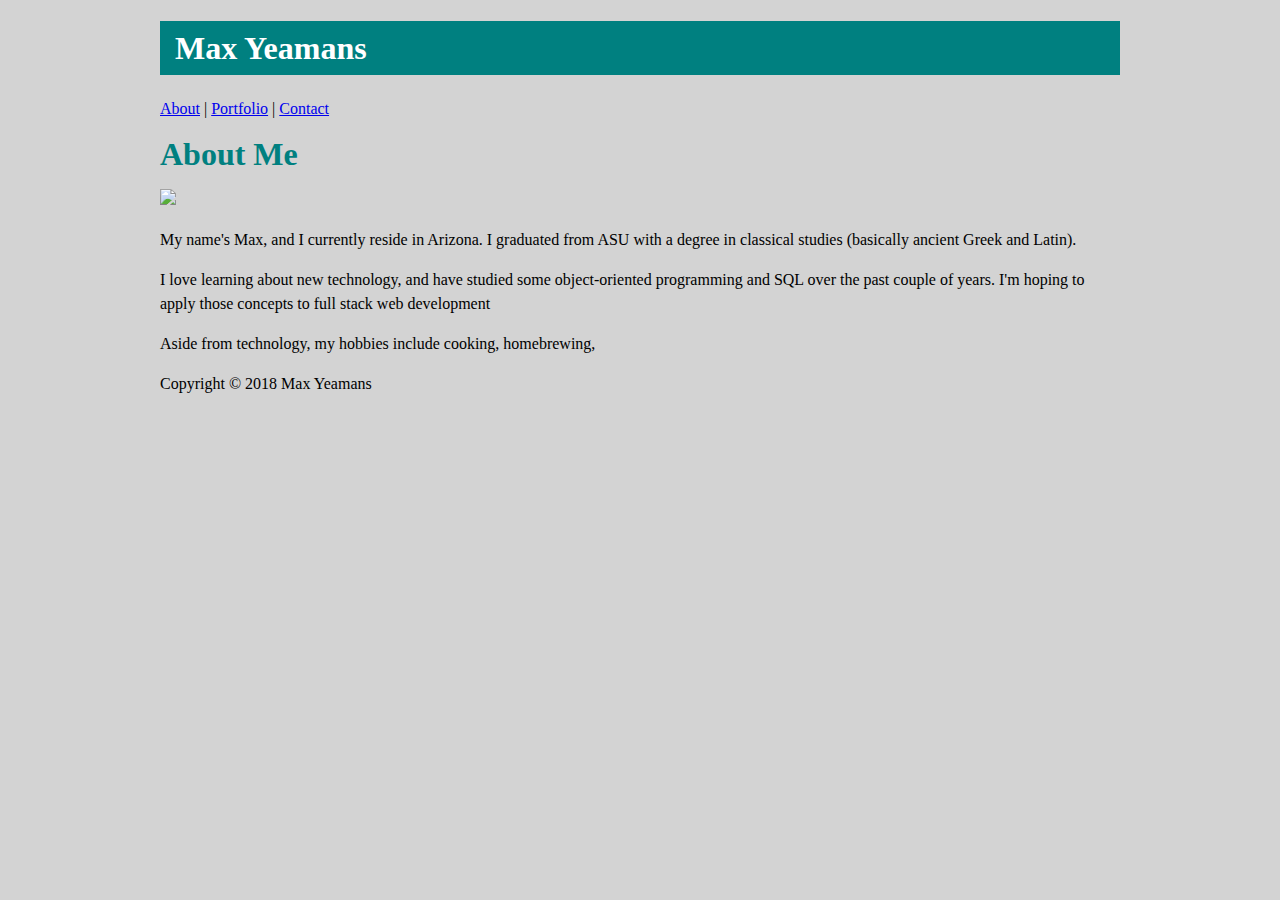
==== index.html @ ea953e16 "Added links to the homepage" ====
<!DOCTYPE html>
<html>
<head>
    <meta charset="utf-8" />
    <meta http-equiv="X-UA-Compatible" content="IE=edge">
    <title>Max Yeamans</title>
    <meta name="viewport" content="width=device-width, initial-scale=1">
    <link rel="stylesheet" type="text/css" media="screen" href="assets/css/style.css" />
</head>
<body>  
    <div class="container">
        <header>
            <h1 id="name">Max Yeamans</h1>
            <nav><a href="index.html">About</a> | <a href="portfolio.html">Portfolio</a> | <a href="contact.html">Contact</a></nav>
        </header>   
        <article>
            <h1>About Me</h1>
            <img src="http://en.spongepedia.org/images/thumb/3/33/Spongebob!!!.jpg/180px-Spongebob!!!.jpg" />
            <section>
                <p>My name's Max, and I currently reside in Arizona. I graduated from ASU with a degree in classical studies (basically ancient Greek and Latin). </p>
                <p>I love learning about new technology, and have studied some object-oriented programming and SQL over the past couple of years. I'm hoping to apply those concepts to full stack web development</p>
                <p>Aside from technology, my hobbies include cooking, homebrewing, </p>
            </section>
        </article>
        <footer>Copyright &copy; 2018 Max Yeamans</footer>
    </div>
</body>
</html>
---- assets/css/style.css ----
body {
    background: lightgray;    
    margin: 0 auto;
    font-size: 16px;
    line-height: 150%;
}

.container {
    width: 960px;
    margin: 0 auto;
}

h1 {
    color: teal;
}

#name {
    color: white;
    background: teal;
    padding: 15px;
}
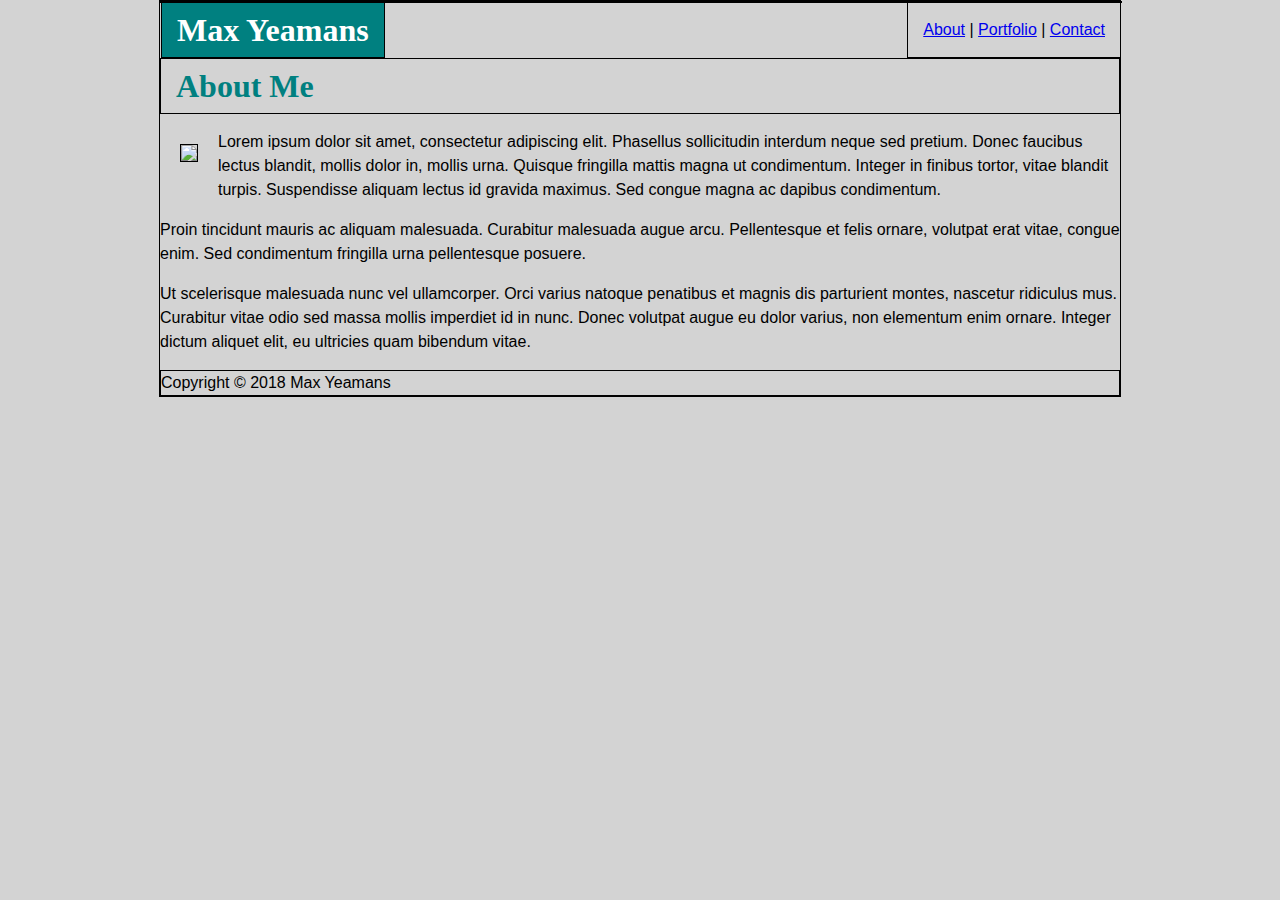
==== commit 7f660535: "Fixed the float issues (hopefully) and standardized layout across the site." ====
--- a/index.html
+++ b/index.html
@@ -8,19 +8,19 @@
     <link rel="stylesheet" type="text/css" media="screen" href="assets/css/style.css" />
 </head>
 <body>  
-    <div class="container">
+    <div class="container clearfix">
         <header>
-            <h1 id="name">Max Yeamans</h1>
+            <h1 id="pageTopic">Max Yeamans</h1>
             <nav><a href="index.html">About</a> | <a href="portfolio.html">Portfolio</a> | <a href="contact.html">Contact</a></nav>
         </header>   
         <article>
             <h1>About Me</h1>
-            <img src="http://en.spongepedia.org/images/thumb/3/33/Spongebob!!!.jpg/180px-Spongebob!!!.jpg" />
-            <section>
-                <p>My name's Max, and I currently reside in Arizona. I graduated from ASU with a degree in classical studies (basically ancient Greek and Latin). </p>
-                <p>I love learning about new technology, and have studied some object-oriented programming and SQL over the past couple of years. I'm hoping to apply those concepts to full stack web development</p>
-                <p>Aside from technology, my hobbies include cooking, homebrewing, </p>
-            </section>
+            <img src="http://en.spongepedia.org/images/thumb/3/33/Spongebob!!!.jpg/180px-Spongebob!!!.jpg" id="profilePic" />
+            <!-- <section id="bio"> -->
+                <p>Lorem ipsum dolor sit amet, consectetur adipiscing elit. Phasellus sollicitudin interdum neque sed pretium. Donec faucibus lectus blandit, mollis dolor in, mollis urna. Quisque fringilla mattis magna ut condimentum. Integer in finibus tortor, vitae blandit turpis. Suspendisse aliquam lectus id gravida maximus. Sed congue magna ac dapibus condimentum.</p>
+                <p>Proin tincidunt mauris ac aliquam malesuada. Curabitur malesuada augue arcu. Pellentesque et felis ornare, volutpat erat vitae, congue enim. Sed condimentum fringilla urna pellentesque posuere.</p>
+                <p>Ut scelerisque malesuada nunc vel ullamcorper. Orci varius natoque penatibus et magnis dis parturient montes, nascetur ridiculus mus. Curabitur vitae odio sed massa mollis imperdiet id in nunc. Donec volutpat augue eu dolor varius, non elementum enim ornare. Integer dictum aliquet elit, eu ultricies quam bibendum vitae.</p>
+            <!-- </section> -->
         </article>
         <footer>Copyright &copy; 2018 Max Yeamans</footer>
     </div>
--- a/assets/css/style.css
+++ b/assets/css/style.css
@@ -1,22 +1,73 @@
+.clearfix::after {
+	content: “”;
+	display: block;
+	clear: both;
+}
+
 body {
     background: lightgray;    
     margin: 0 auto;
+    font-family: 'Arial', 'Helvetica Neue', Helvetica, sans-serif;
     font-size: 16px;
     line-height: 150%;
 }
 
+header {
+    border: black 1px solid;
+    width: 960px;
+    background-color: white;
+}
+
+article {
+    clear: both;
+}
+
 .container {
+    border: black 1px solid;
     width: 960px;
     margin: 0 auto;
 }
 
 h1 {
+    border: black 1px solid;
+    margin-top: 10px;
+    margin-bottom: 10px;
+    padding: 15px;
     color: teal;
+    font-family: 'Georgia', Times, Times New Roman, serif;
 }
 
-#name {
-    color: white;
-    background: teal;
+nav {
+    border: black 1px solid;
+    float: right;
     padding: 15px;
 }
 
+section {
+    clear: both;
+}
+
+footer {
+    border: black 1px solid;
+    clear: both;
+}
+
+#pageTopic {
+    margin-top: 0px;
+    margin-bottom: 0px;
+    border: black 1px solid;
+    color: white;
+    background: teal;
+    float:left;
+}
+
+#profilePic {
+    margin: 20px;
+    border: black 1px solid;
+    float: left;
+}
+
+/* #bio {
+    float: right;
+} */
+
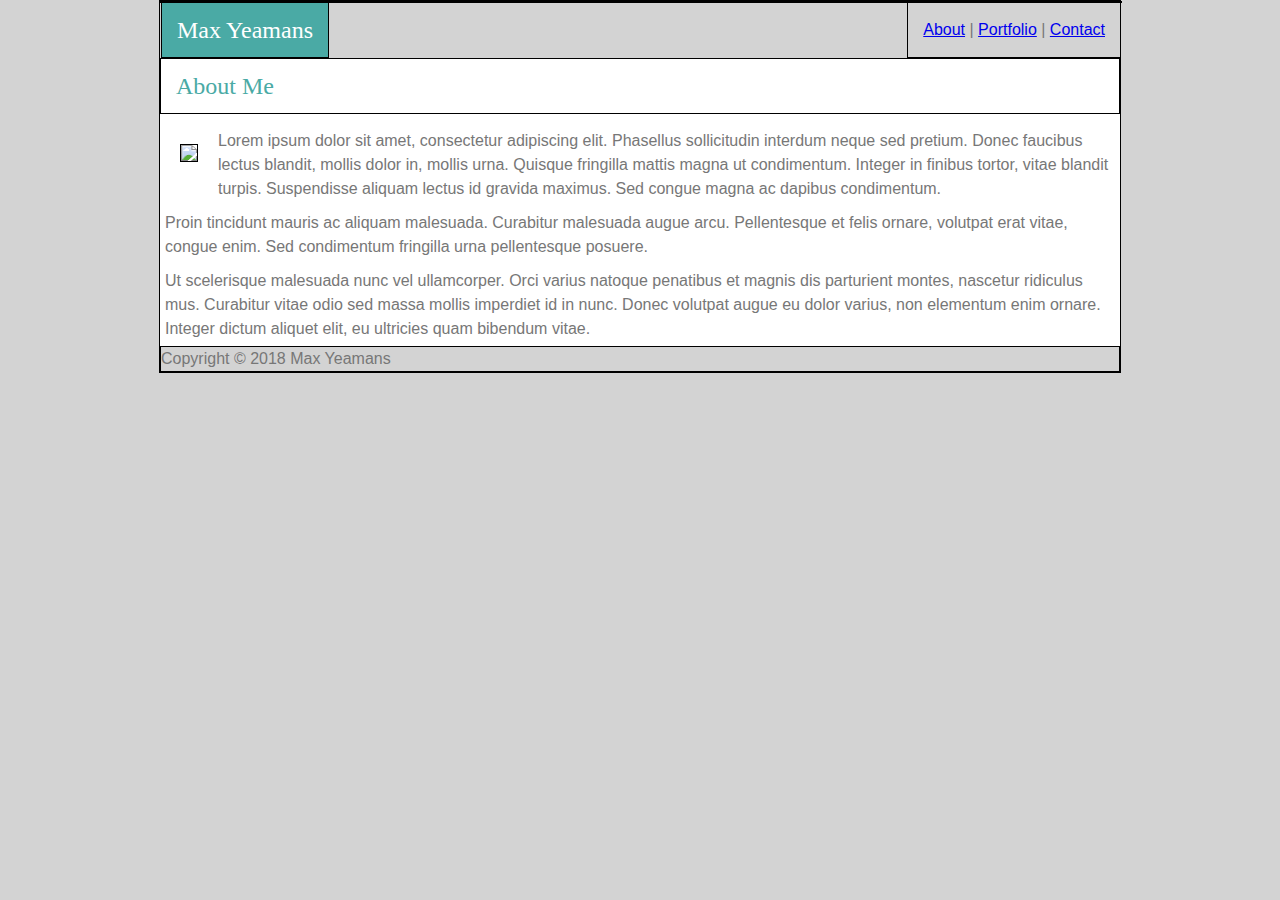
==== commit a068d0b5: "Added images, added css for the table" ====
--- a/index.html
+++ b/index.html
@@ -5,6 +5,7 @@
     <meta http-equiv="X-UA-Compatible" content="IE=edge">
     <title>Max Yeamans</title>
     <meta name="viewport" content="width=device-width, initial-scale=1">
+    <link rel="stylesheet" type="text/css" media="screen" href="assets/css/reset.css" />
     <link rel="stylesheet" type="text/css" media="screen" href="assets/css/style.css" />
 </head>
 <body>  
--- a/assets/css/style.css
+++ b/assets/css/style.css
@@ -8,6 +8,7 @@
     background: lightgray;    
     margin: 0 auto;
     font-family: 'Arial', 'Helvetica Neue', Helvetica, sans-serif;
+    color: #777777;
     font-size: 16px;
     line-height: 150%;
 }
@@ -15,32 +16,18 @@
 header {
     border: black 1px solid;
     width: 960px;
-    background-color: white;
-}
-
-article {
-    clear: both;
-}
-
-.container {
-    border: black 1px solid;
-    width: 960px;
-    margin: 0 auto;
-}
-
-h1 {
-    border: black 1px solid;
-    margin-top: 10px;
-    margin-bottom: 10px;
-    padding: 15px;
-    color: teal;
-    font-family: 'Georgia', Times, Times New Roman, serif;
+    background-color: #ffffff;
 }
 
 nav {
     border: black 1px solid;
     float: right;
     padding: 15px;
+}
+
+article {
+    clear: both;
+    background: #ffffff;
 }
 
 section {
@@ -52,12 +39,52 @@
     clear: both;
 }
 
+h1 {
+    border: black 1px solid;
+    margin-top: 10px;
+    margin-bottom: 10px;
+    padding: 15px;
+    font-size: 24px;
+    color: #4aaaa5;
+    font-family: 'Georgia', Times, Times New Roman, serif;
+}
+
+p {
+    padding: 5px;
+}
+
+td {
+    position: relative;
+    padding: 10px;
+}
+
+/* .projectPic {
+    position: relative;
+} */
+
+.projectTitle {
+    padding: 5px 0px;
+    position: absolute;
+    bottom: 30px;
+    margin: 0px;    
+    background: #4aaaa5;
+    color: #ffffff;
+    text-align: center;
+    width: 200px;
+}
+
+.container {
+    border: black 1px solid;
+    width: 960px;
+    margin: 0 auto;
+}
+
 #pageTopic {
     margin-top: 0px;
     margin-bottom: 0px;
     border: black 1px solid;
-    color: white;
-    background: teal;
+    color: #ffffff;
+    background: #4aaaa5;
     float:left;
 }
 
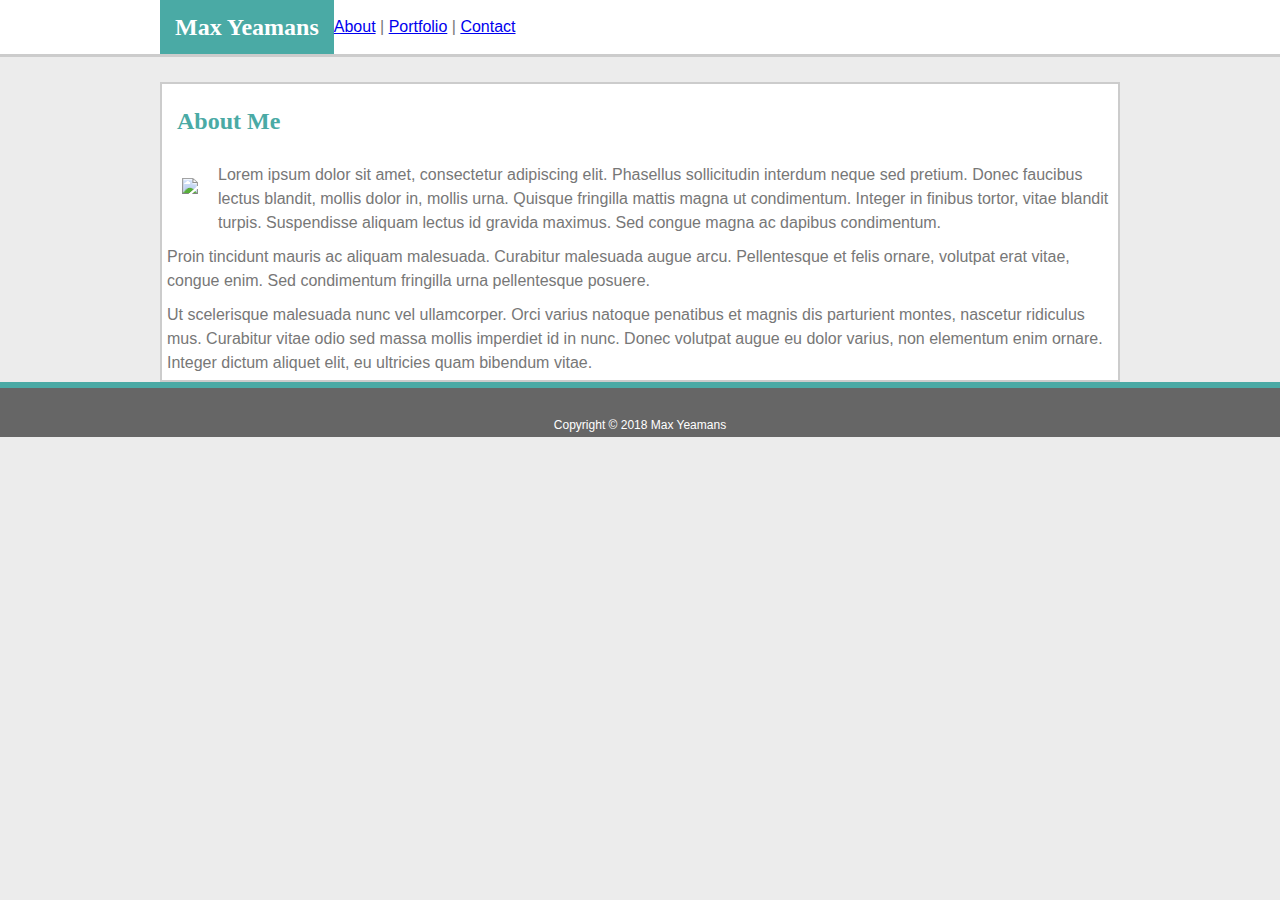
==== commit 5ebe5f9d: "Tweaked the css enough that it actually looks like a decent web site" ====
--- a/index.html
+++ b/index.html
@@ -9,12 +9,14 @@
     <link rel="stylesheet" type="text/css" media="screen" href="assets/css/style.css" />
 </head>
 <body>  
-    <div class="container clearfix">
-        <header>
+    <header>
+        <div class="container">
             <h1 id="pageTopic">Max Yeamans</h1>
             <nav><a href="index.html">About</a> | <a href="portfolio.html">Portfolio</a> | <a href="contact.html">Contact</a></nav>
-        </header>   
-        <article>
+        </div>
+    </header>
+    <div class="container">   
+        <section>
             <h1>About Me</h1>
             <img src="http://en.spongepedia.org/images/thumb/3/33/Spongebob!!!.jpg/180px-Spongebob!!!.jpg" id="profilePic" />
             <!-- <section id="bio"> -->
@@ -22,8 +24,9 @@
                 <p>Proin tincidunt mauris ac aliquam malesuada. Curabitur malesuada augue arcu. Pellentesque et felis ornare, volutpat erat vitae, congue enim. Sed condimentum fringilla urna pellentesque posuere.</p>
                 <p>Ut scelerisque malesuada nunc vel ullamcorper. Orci varius natoque penatibus et magnis dis parturient montes, nascetur ridiculus mus. Curabitur vitae odio sed massa mollis imperdiet id in nunc. Donec volutpat augue eu dolor varius, non elementum enim ornare. Integer dictum aliquet elit, eu ultricies quam bibendum vitae.</p>
             <!-- </section> -->
-        </article>
-        <footer>Copyright &copy; 2018 Max Yeamans</footer>
+        </section>
+        
     </div>
+    <footer>Copyright &copy; 2018 Max Yeamans</footer>
 </body>
 </html>--- a/assets/css/style.css
+++ b/assets/css/style.css
@@ -5,7 +5,7 @@
 }
 
 body {
-    background: lightgray;    
+    background: rgb(236, 236, 236);    
     margin: 0 auto;
     font-family: 'Arial', 'Helvetica Neue', Helvetica, sans-serif;
     color: #777777;
@@ -14,39 +14,46 @@
 }
 
 header {
-    border: black 1px solid;
-    width: 960px;
+    /* margin: 0 auto; */
+    height: auto;
+    /* border: black 1px solid; */
+    border-bottom: #cccccc 3px solid;
     background-color: #ffffff;
 }
 
 nav {
-    border: black 1px solid;
-    float: right;
+    /* border: black 1px solid; */
+    /* float: right; */
     padding: 15px;
 }
 
-article {
+section {
+    margin-top: 25px;
     clear: both;
-    background: #ffffff;
-}
-
-section {
-    clear: both;
+    background-color: #ffffff;
+    border: #cccccc 2px solid;
 }
 
 footer {
-    border: black 1px solid;
+    padding-top: 25px;
+    border-top: #4aaaa5 6px solid;
+    width: 100%;
+    background-color: #666666;
     clear: both;
+    text-align: center;
+    color: #ffffff;
+    font-size: 75%;
 }
 
 h1 {
-    border: black 1px solid;
+    /* border: black 1px solid; */
     margin-top: 10px;
     margin-bottom: 10px;
     padding: 15px;
     font-size: 24px;
+    font-weight: bold;
     color: #4aaaa5;
-    font-family: 'Georgia', Times, Times New Roman, serif;
+    font-family: 'Georgia', Times, 'Times New Roman', serif;
 }
 
 p {
@@ -74,15 +81,16 @@
 }
 
 .container {
-    border: black 1px solid;
+    /* border: black 1px solid; */
     width: 960px;
     margin: 0 auto;
+    /* background-color: #ffffff; */
 }
 
 #pageTopic {
     margin-top: 0px;
     margin-bottom: 0px;
-    border: black 1px solid;
+    /* border: black 1px solid; */
     color: #ffffff;
     background: #4aaaa5;
     float:left;
@@ -90,7 +98,7 @@
 
 #profilePic {
     margin: 20px;
-    border: black 1px solid;
+    /* border: black 1px solid; */
     float: left;
 }
 
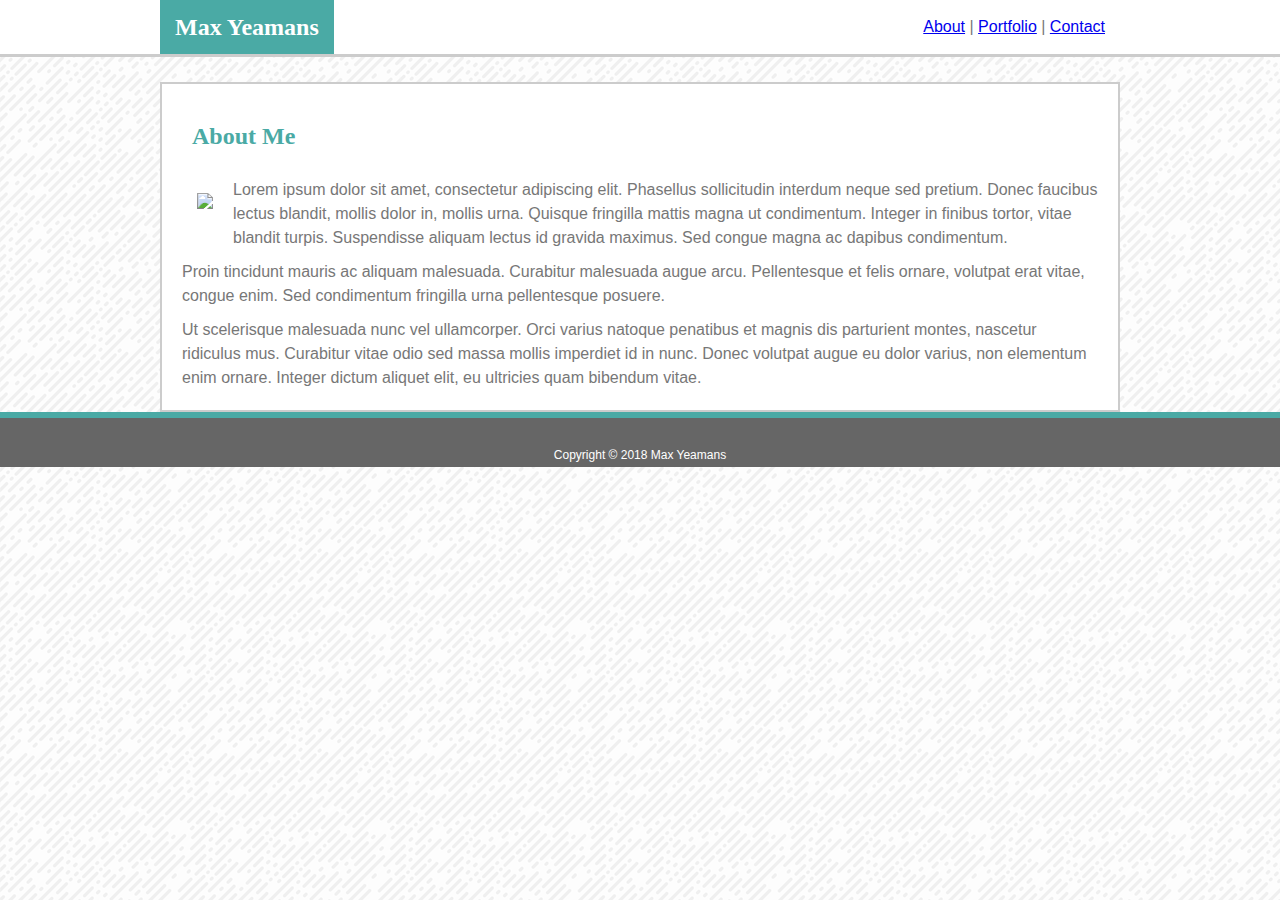
==== commit fdaa6893: "Added background pic. Still need to separate code from h1 and add it to ID selectors for name and pa" ====
--- a/index.html
+++ b/index.html
@@ -7,6 +7,7 @@
     <meta name="viewport" content="width=device-width, initial-scale=1">
     <link rel="stylesheet" type="text/css" media="screen" href="assets/css/reset.css" />
     <link rel="stylesheet" type="text/css" media="screen" href="assets/css/style.css" />
+    <link rel="icon" type="image/jpg" href="http://en.spongepedia.org/images/thumb/3/33/Spongebob!!!.jpg/180px-Spongebob!!!.jpg" />
 </head>
 <body>  
     <header>
--- a/assets/css/style.css
+++ b/assets/css/style.css
@@ -5,7 +5,8 @@
 }
 
 body {
-    background: rgb(236, 236, 236);    
+    background-image: url("../images/funky-lines/funky-lines.png");
+    background-color: rgb(236, 236, 236);    
     margin: 0 auto;
     font-family: 'Arial', 'Helvetica Neue', Helvetica, sans-serif;
     color: #777777;
@@ -14,21 +15,22 @@
 }
 
 header {
-    /* margin: 0 auto; */
     height: auto;
-    /* border: black 1px solid; */
     border-bottom: #cccccc 3px solid;
     background-color: #ffffff;
 }
 
 nav {
-    /* border: black 1px solid; */
-    /* float: right; */
+    /*
+    float: right;
+    */
     padding: 15px;
+    text-align: right;
 }
 
 section {
     margin-top: 25px;
+    padding: 15px;
     clear: both;
     background-color: #ffffff;
     border: #cccccc 2px solid;
@@ -46,7 +48,6 @@
 }
 
 h1 {
-    /* border: black 1px solid; */
     margin-top: 10px;
     margin-bottom: 10px;
     padding: 15px;
@@ -65,6 +66,10 @@
     padding: 10px;
 }
 
+.input {
+    width: 100%;
+}
+
 /* .projectPic {
     position: relative;
 } */
@@ -81,16 +86,13 @@
 }
 
 .container {
-    /* border: black 1px solid; */
     width: 960px;
     margin: 0 auto;
-    /* background-color: #ffffff; */
 }
 
 #pageTopic {
     margin-top: 0px;
     margin-bottom: 0px;
-    /* border: black 1px solid; */
     color: #ffffff;
     background: #4aaaa5;
     float:left;
@@ -98,11 +100,6 @@
 
 #profilePic {
     margin: 20px;
-    /* border: black 1px solid; */
     float: left;
 }
 
-/* #bio {
-    float: right;
-} */
-
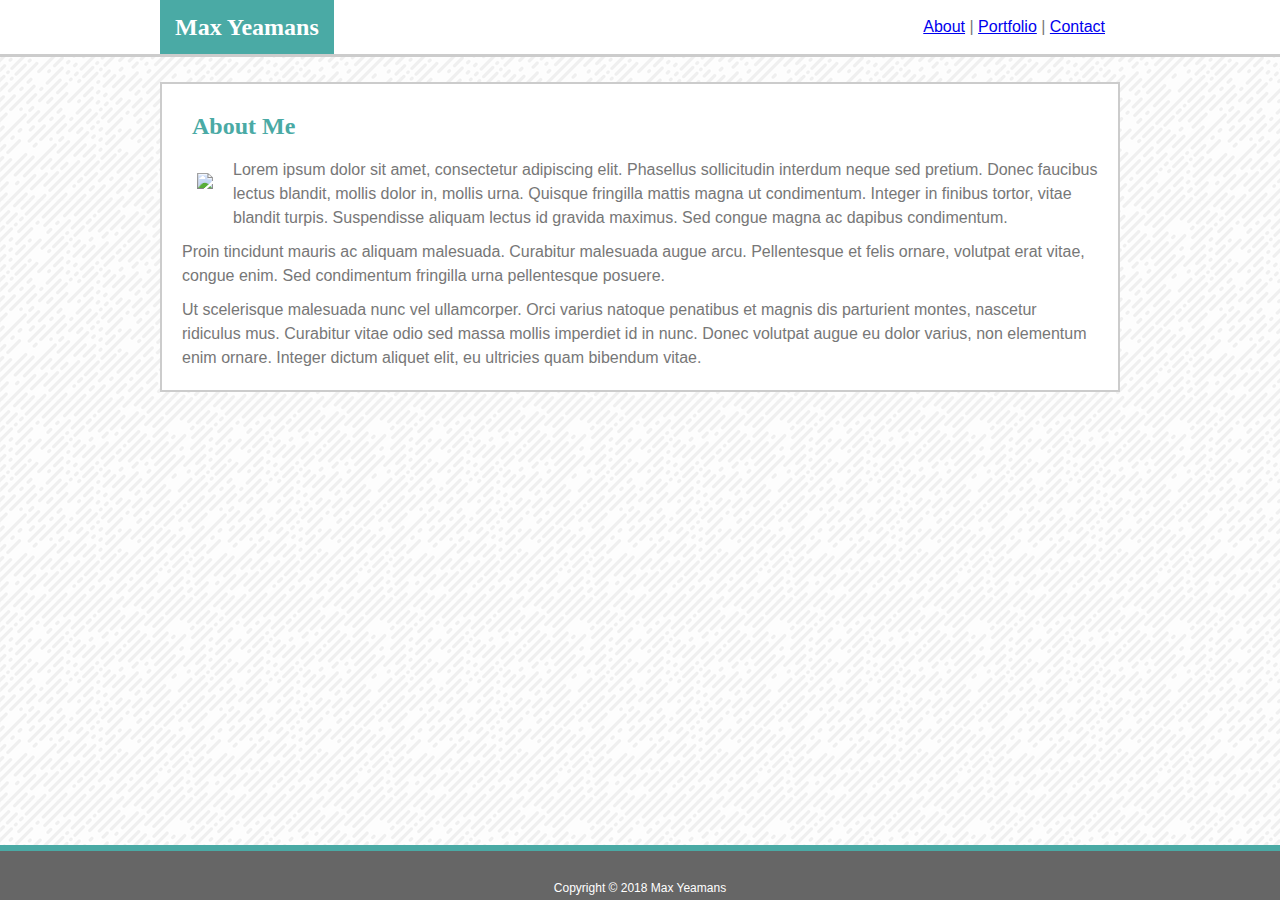
==== commit 14e34060: "Fixed some SoC issues, fixed some layout stuff" ====
--- a/index.html
+++ b/index.html
@@ -12,13 +12,13 @@
 <body>  
     <header>
         <div class="container">
-            <h1 id="pageTopic">Max Yeamans</h1>
+            <h1 id="myName">Max Yeamans</h1>
             <nav><a href="index.html">About</a> | <a href="portfolio.html">Portfolio</a> | <a href="contact.html">Contact</a></nav>
         </div>
     </header>
     <div class="container">   
         <section>
-            <h1>About Me</h1>
+            <h1 id="pageTopic">About Me</h1>
             <img src="http://en.spongepedia.org/images/thumb/3/33/Spongebob!!!.jpg/180px-Spongebob!!!.jpg" id="profilePic" />
             <!-- <section id="bio"> -->
                 <p>Lorem ipsum dolor sit amet, consectetur adipiscing elit. Phasellus sollicitudin interdum neque sed pretium. Donec faucibus lectus blandit, mollis dolor in, mollis urna. Quisque fringilla mattis magna ut condimentum. Integer in finibus tortor, vitae blandit turpis. Suspendisse aliquam lectus id gravida maximus. Sed congue magna ac dapibus condimentum.</p>
--- a/assets/css/style.css
+++ b/assets/css/style.css
@@ -3,6 +3,8 @@
 	display: block;
 	clear: both;
 }
+
+/* Whole website */
 
 body {
     background-image: url("../images/funky-lines/funky-lines.png");
@@ -13,6 +15,8 @@
     font-size: 16px;
     line-height: 150%;
 }
+
+/* Semantic tags */
 
 header {
     height: auto;
@@ -29,7 +33,7 @@
 }
 
 section {
-    margin-top: 25px;
+    margin: 25px 0px 55px 0px;
     padding: 15px;
     clear: both;
     background-color: #ffffff;
@@ -37,6 +41,9 @@
 }
 
 footer {
+    position: fixed;
+    bottom: 0;
+    right: 0;
     padding-top: 25px;
     border-top: #4aaaa5 6px solid;
     width: 100%;
@@ -47,10 +54,9 @@
     font-size: 75%;
 }
 
+/* Element tags */
+
 h1 {
-    margin-top: 10px;
-    margin-bottom: 10px;
-    padding: 15px;
     font-size: 24px;
     font-weight: bold;
     color: #4aaaa5;
@@ -66,13 +72,11 @@
     padding: 10px;
 }
 
+/* Class tags */
+
 .input {
     width: 100%;
 }
-
-/* .projectPic {
-    position: relative;
-} */
 
 .projectTitle {
     padding: 5px 0px;
@@ -90,7 +94,14 @@
     margin: 0 auto;
 }
 
+/* ID tags */
+
 #pageTopic {
+    padding: 15px;
+}
+
+#myName {
+    padding: 15px;
     margin-top: 0px;
     margin-bottom: 0px;
     color: #ffffff;
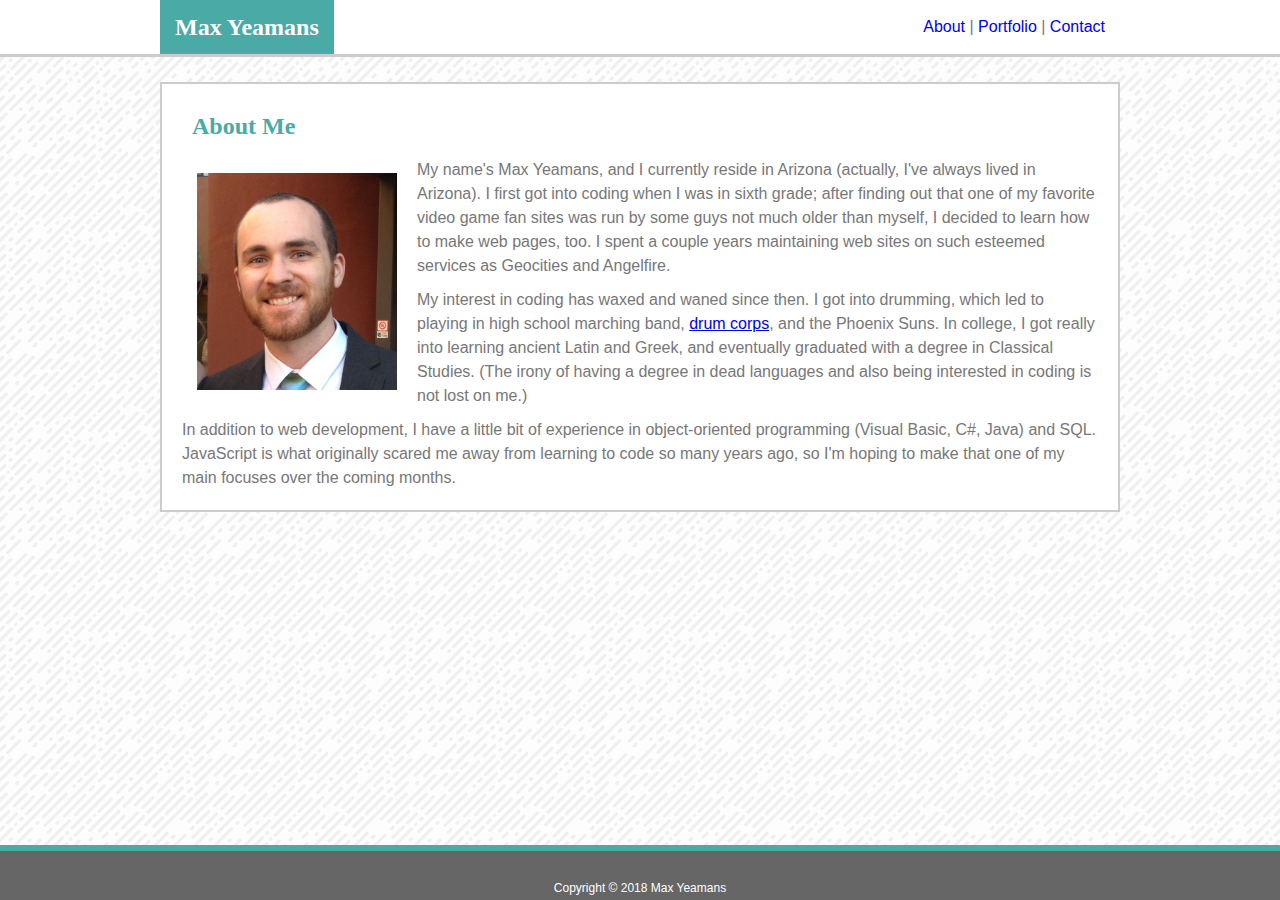
==== commit faa1ab98: "Added a real profile pic and bio section" ====
--- a/index.html
+++ b/index.html
@@ -19,11 +19,11 @@
     <div class="container">   
         <section>
             <h1 id="pageTopic">About Me</h1>
-            <img src="http://en.spongepedia.org/images/thumb/3/33/Spongebob!!!.jpg/180px-Spongebob!!!.jpg" id="profilePic" />
+            <img src="assets/images/profile_pic.JPG" id="profilePic" />
             <!-- <section id="bio"> -->
-                <p>Lorem ipsum dolor sit amet, consectetur adipiscing elit. Phasellus sollicitudin interdum neque sed pretium. Donec faucibus lectus blandit, mollis dolor in, mollis urna. Quisque fringilla mattis magna ut condimentum. Integer in finibus tortor, vitae blandit turpis. Suspendisse aliquam lectus id gravida maximus. Sed congue magna ac dapibus condimentum.</p>
-                <p>Proin tincidunt mauris ac aliquam malesuada. Curabitur malesuada augue arcu. Pellentesque et felis ornare, volutpat erat vitae, congue enim. Sed condimentum fringilla urna pellentesque posuere.</p>
-                <p>Ut scelerisque malesuada nunc vel ullamcorper. Orci varius natoque penatibus et magnis dis parturient montes, nascetur ridiculus mus. Curabitur vitae odio sed massa mollis imperdiet id in nunc. Donec volutpat augue eu dolor varius, non elementum enim ornare. Integer dictum aliquet elit, eu ultricies quam bibendum vitae.</p>
+                <p>My name's Max Yeamans, and I currently reside in Arizona (actually, I've always lived in Arizona). I first got into coding when I was in sixth grade; after finding out that one of my favorite video game fan sites was run by some guys not much older than myself, I decided to learn how to make web pages, too. I spent a couple years maintaining web sites on such esteemed services as Geocities and Angelfire.</p>
+                <p>My interest in coding has waxed and waned since then. I got into drumming, which led to playing in high school marching band, <a href="https://www.youtube.com/watch?v=QE3tSDK6uq8">drum corps</a>, and the Phoenix Suns. In college, I got really into learning ancient Latin and Greek, and eventually graduated with a degree in Classical Studies. (The irony of having a degree in dead languages and also being interested in coding is not lost on me.)</p>
+                <p>In addition to web development, I have a little bit of experience in object-oriented programming (Visual Basic, C#, Java) and SQL. JavaScript is what originally scared me away from learning to code so many years ago, so I'm hoping to make that one of my main focuses over the coming months.</p>
             <!-- </section> -->
         </section>
         
--- a/assets/css/style.css
+++ b/assets/css/style.css
@@ -63,6 +63,19 @@
     font-family: 'Georgia', Times, 'Times New Roman', serif;
 }
 
+nav a:link {
+    text-decoration: none;
+}
+
+nav a:visited {
+    color: #777777;
+}
+
+nav a:hover {
+    text-decoration: underline;
+    color: #c4c4c4;
+}
+
 p {
     padding: 5px;
 }
@@ -89,6 +102,10 @@
     width: 200px;
 }
 
+.projectTitle:hover {
+    background: #008080;
+}
+
 .container {
     width: 960px;
     margin: 0 auto;
@@ -112,5 +129,6 @@
 #profilePic {
     margin: 20px;
     float: left;
+    width: 200px;
 }
 
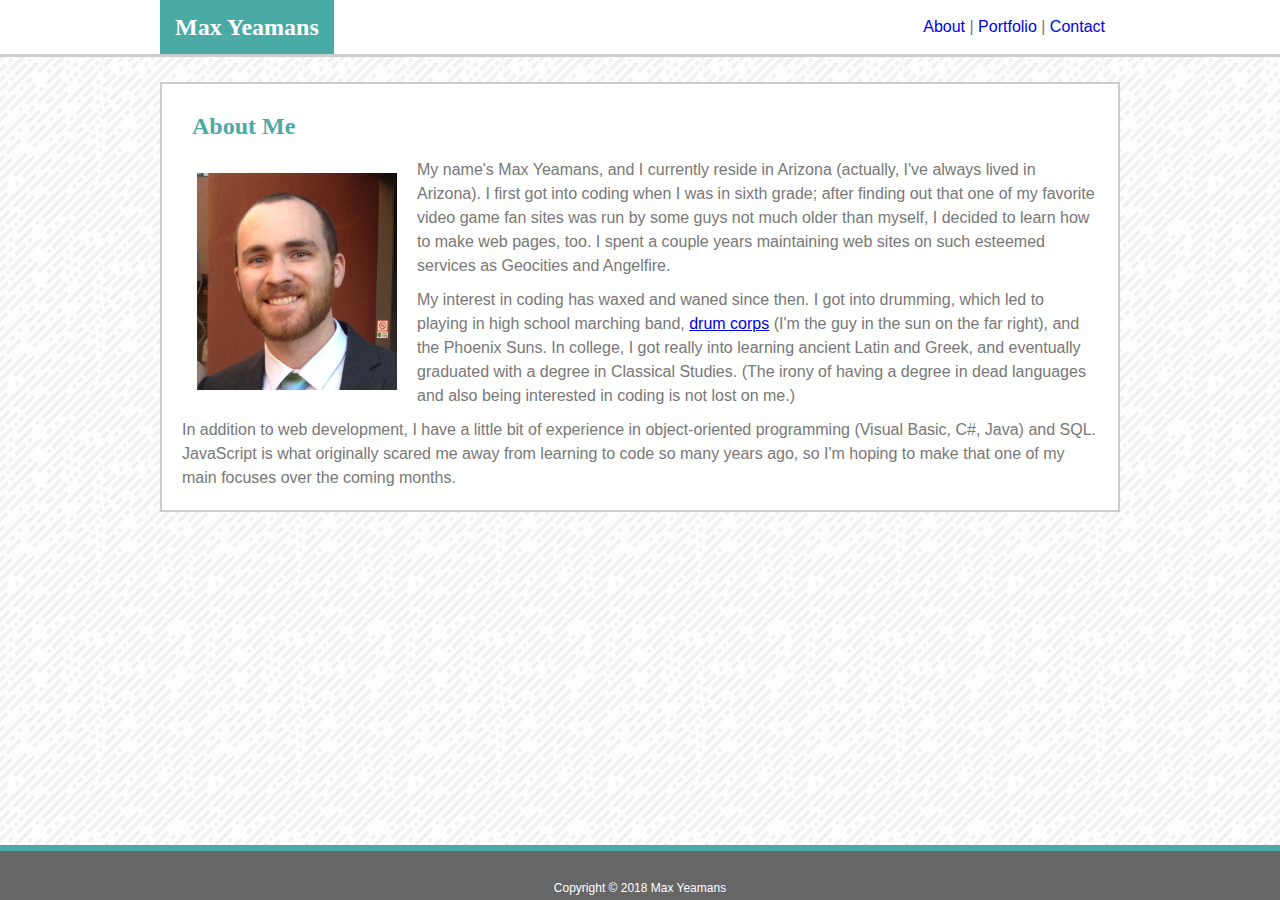
==== commit f39a90f5: "Added a quick addition to the bio" ====
--- a/index.html
+++ b/index.html
@@ -22,7 +22,7 @@
             <img src="assets/images/profile_pic.JPG" id="profilePic" />
             <!-- <section id="bio"> -->
                 <p>My name's Max Yeamans, and I currently reside in Arizona (actually, I've always lived in Arizona). I first got into coding when I was in sixth grade; after finding out that one of my favorite video game fan sites was run by some guys not much older than myself, I decided to learn how to make web pages, too. I spent a couple years maintaining web sites on such esteemed services as Geocities and Angelfire.</p>
-                <p>My interest in coding has waxed and waned since then. I got into drumming, which led to playing in high school marching band, <a href="https://www.youtube.com/watch?v=QE3tSDK6uq8">drum corps</a>, and the Phoenix Suns. In college, I got really into learning ancient Latin and Greek, and eventually graduated with a degree in Classical Studies. (The irony of having a degree in dead languages and also being interested in coding is not lost on me.)</p>
+                <p>My interest in coding has waxed and waned since then. I got into drumming, which led to playing in high school marching band, <a href="https://www.youtube.com/watch?v=QE3tSDK6uq8">drum corps</a> (I'm the guy in the sun on the far right), and the Phoenix Suns. In college, I got really into learning ancient Latin and Greek, and eventually graduated with a degree in Classical Studies. (The irony of having a degree in dead languages and also being interested in coding is not lost on me.)</p>
                 <p>In addition to web development, I have a little bit of experience in object-oriented programming (Visual Basic, C#, Java) and SQL. JavaScript is what originally scared me away from learning to code so many years ago, so I'm hoping to make that one of my main focuses over the coming months.</p>
             <!-- </section> -->
         </section>
